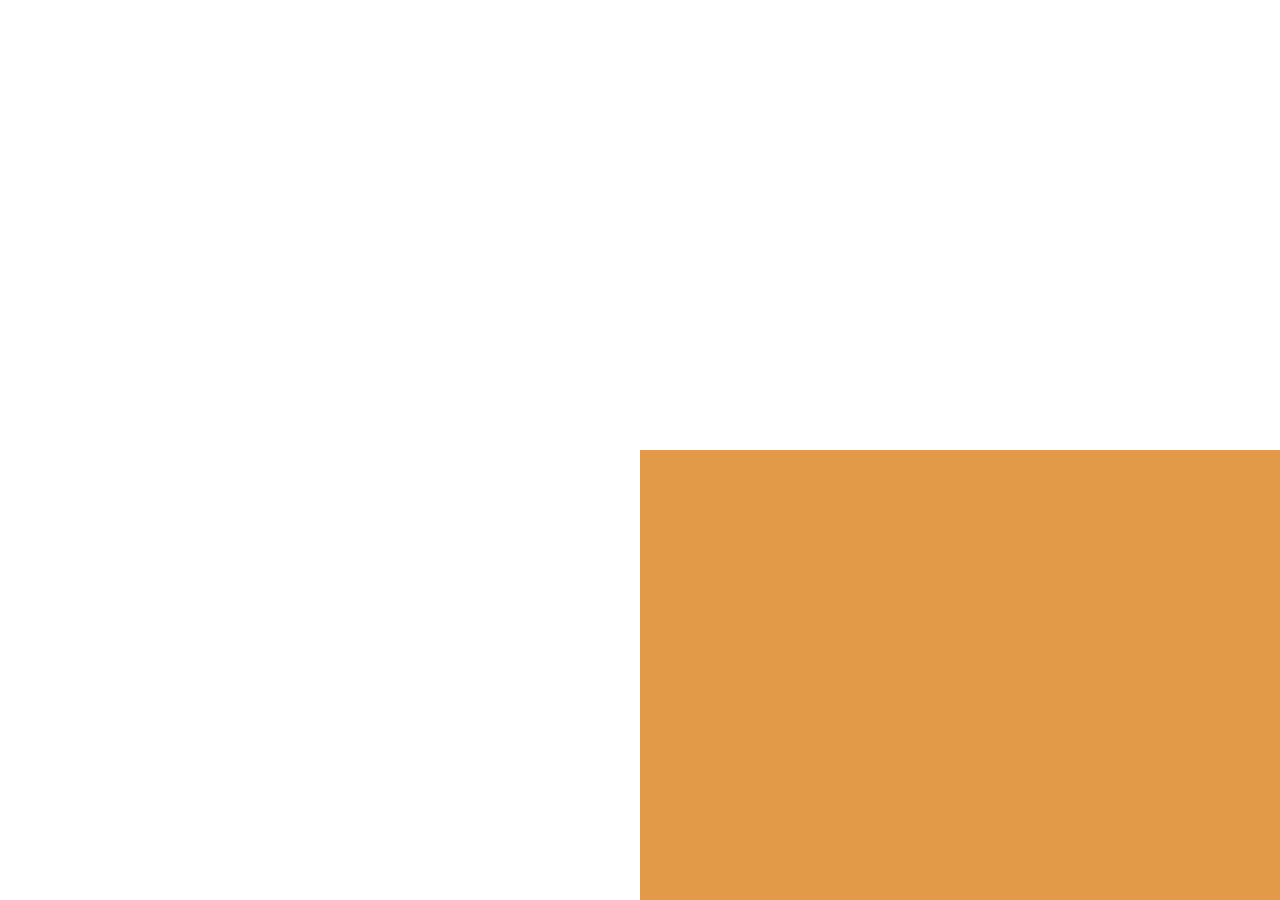
==== index.html @ 627dec2c "Add files via upload" ====
<!DOCTYPE html>
<html lang="en">

<head>
    <meta charset="UTF-8">
    <meta name="viewport" content="width=device-width, initial-scale=1.0">
    <title>Rotating Background</title>
    <link rel="stylesheet" href="style.css">
</head>

<body>
    <div class="background"></div>
    <header>HowBee</header>
    <div class="banner">
        <p>We're almost there</p>
        <p>Coming <br>
            Soon</p>
        <p>Howdy there! Get ready to be the first in line for the launch of HowBee! Our platform utilizes AI to revolutionize online video calling for learning yoga  and sign language. </p>
    </div>
   
    <!-- Your content here -->
</body>

</html>
---- style.css ----
body,
html {
    margin: 0;
    padding: 0;
    height: 100%;
    font-family: sans-serif;
    color: white;
    font-size: 16px;
}

.background {
    z-index: -1;
    position: fixed;
    width: 5000px;
    height: 5000px;
    top: 50%;
    left: 50%;
    /* Double the viewport height to ensure full coverage even when rotating */
    background: conic-gradient(rgb(13, 9, 49), rgb(13, 9, 49), rgb(13, 9, 49), rgb(227, 154, 72), rgb(227, 154, 72), rgb(227, 154, 72));
    animation: spin 30s linear infinite;
}

@keyframes spin {
    from {
        transform: translate(-50%, -50%) rotate(0deg);
        /* Maintain translation and apply rotation */
    }

    to {
        transform: translate(-50%, -50%) rotate(360deg);
        /* Maintain translation and apply rotation */
    }
}

header {
    padding: 2rem 4rem;
    color: #fff;
    font-size: 2.5rem;
    font-family: monospace;
}

.banner {
    padding: 2rem 4rem;
    margin-top: 4rem;
}

.banner p:nth-child(1) {
    font-size: 1.7rem;
    margin: 10px 0;
}

.banner p:nth-child(2) {
    font-size: 10rem;
    margin: 5px 0;
    line-height: 8rem;
}

.banner p:nth-child(3) {
    font-size: 1.3rem;
    margin: 30px 0;
    max-width: 600px;
}

.send-email {
    padding: 30px 50px;

    width: fit-content;
    position: relative
}

.send-email label {
    font-family: sans-serif;
    font-size: 12px;
    margin-bottom: 3px;
}

.send-email input {
    background-color: #ffffff59;
    outline: none;
    padding: 20px;
    border-radius: 50px;
    border: 2px solid #fff;
    margin-top: 1px;
    width: 300px;
}

button {
    background-color: #fff;
    color: black;
    border-radius: 50px;
    padding: 10px 20px;
    font-family: sans-serif;
    border: none;
    font-size: 18px;

    position: absolute;
    right: 60px;
    bottom: 40px;

}

input:focus {
    background-color: transparent;
    color: #fff;
}

@media screen and (max-width:700px) {
    html {
        font-size: 10px;
    }
    
.banner p:nth-child(2) {
    font-size: 7rem;
    
    line-height: 6rem;
}
 
  
}
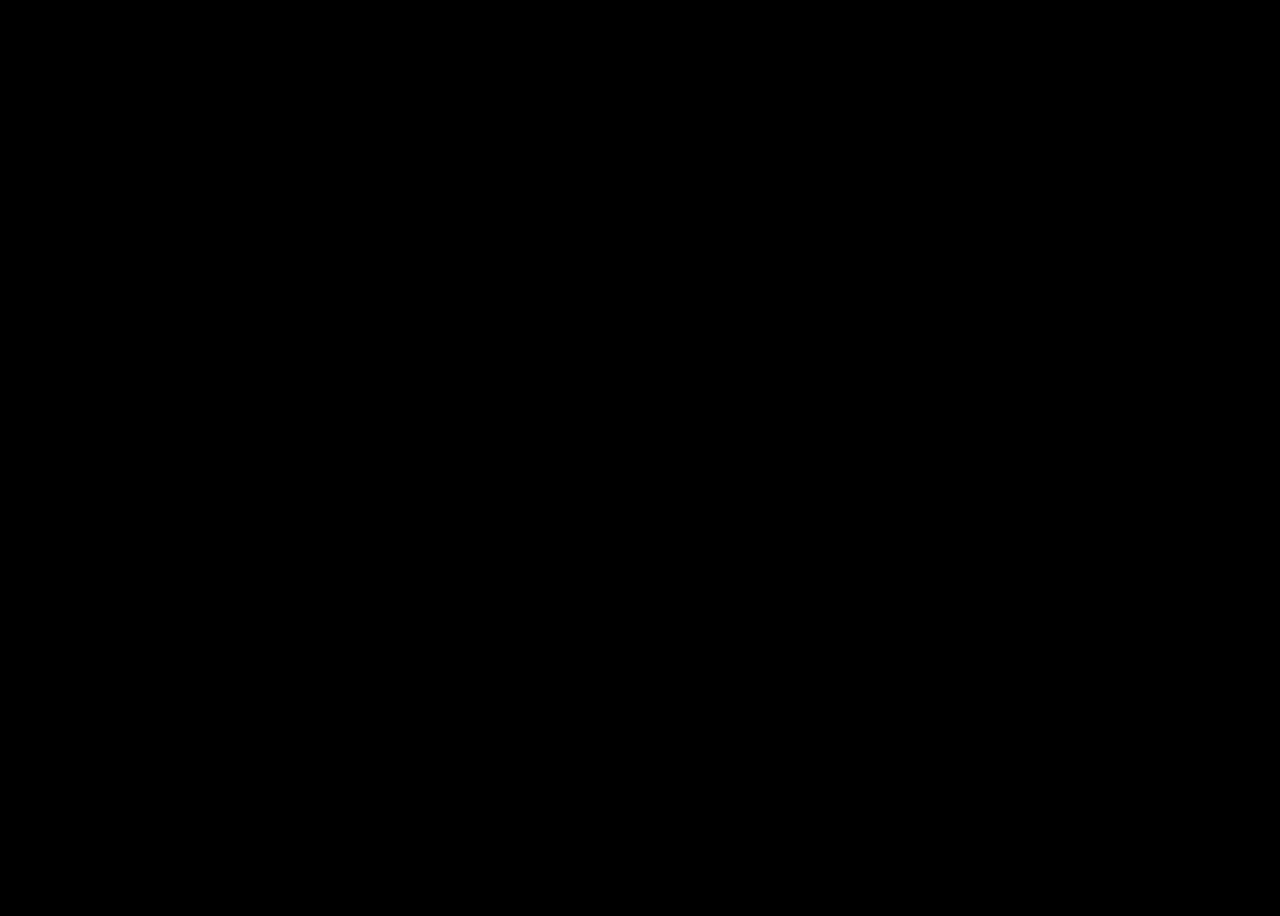
==== commit 1b34d8cb: "Add files via upload" ====
--- a/index.html
+++ b/index.html
@@ -1,24 +1,86 @@
-<!DOCTYPE html>
-<html lang="en">
-
-<head>
-    <meta charset="UTF-8">
-    <meta name="viewport" content="width=device-width, initial-scale=1.0">
-    <title>Rotating Background</title>
-    <link rel="stylesheet" href="style.css">
-</head>
-
-<body>
-    <div class="background"></div>
-    <header>HowBee</header>
-    <div class="banner">
-        <p>We're almost there</p>
-        <p>Coming <br>
-            Soon</p>
-        <p>Howdy there! Get ready to be the first in line for the launch of HowBee! Our platform utilizes AI to revolutionize online video calling for learning yoga  and sign language. </p>
-    </div>
-   
-    <!-- Your content here -->
-</body>
-
+<!DOCTYPE html>
+<html lang="en">
+
+<head>
+    <meta charset="UTF-8">
+    <meta name="viewport" content="width=device-width, initial-scale=1.0">
+    <title>Howbee</title>
+    <link rel="stylesheet" href="./style.css">
+    <style>
+        body {
+            background-color: black;
+            width: 100vw;
+            height: 100vh;
+            display: flex;
+            justify-content: center;
+            align-items: center;
+            overflow: hidden;
+        }
+        .circle {
+            width: 30px;
+            height: 30px;
+            background: radial-gradient(circle, #FFFFFF 0%, #ffb55c 20%);
+            border-radius: 50%;
+            animation: expandCircle 10s forwards;
+        }
+        @keyframes expandCircle {
+            0% {
+                width: 20px;
+                height: 20px
+            }
+            100% {
+                width: 5000px;
+                height: 5000px;
+                background: radial-gradient(circle, #FFFFFF 0%, #ffb55c 20%);
+            }
+        }
+
+        .overlay {
+            width: 200px;
+            position: absolute;
+            bottom: 10px;
+            right: 10px;
+            z-index: 999999999;
+            height: 50px;
+            background: black;
+        }
+
+        .circle {
+            display: none;
+        }
+        .main-anime{
+            width: 100vw;
+        }
+    </style>
+</head>
+
+<body>
+    <div class="main-anime">
+        <spline-viewer id="latto-anime"
+            url="https://prod.spline.design/ioBZG-9aoxA2ut0X/scene.splinecode"></spline-viewer>
+    </div>
+    <div class="overlay">
+    </div>
+    <div class="circle">
+    </div>
+    <script type="module" src="https://unpkg.com/@splinetool/viewer@1.4.6/build/spline-viewer.js"></script>
+    <script>
+        console.log(document.getElementById("shadow-root"))
+        let mainAnime = document.querySelector(".main-anime");
+        console.log(
+            document.body
+        )
+        mainAnime.addEventListener("click", () => {
+            setTimeout(() => {
+                mainAnime.style.display = 'none';
+                document.querySelector(".overlay").style.display = 'none';
+                document.querySelector(".circle").style.display = 'block'
+            }, 3000);
+            setTimeout(() => {
+                window.location.href = "./howbee_intro.html"
+            }, 6000);
+        });
+    </script>
+</body>
+
 </html>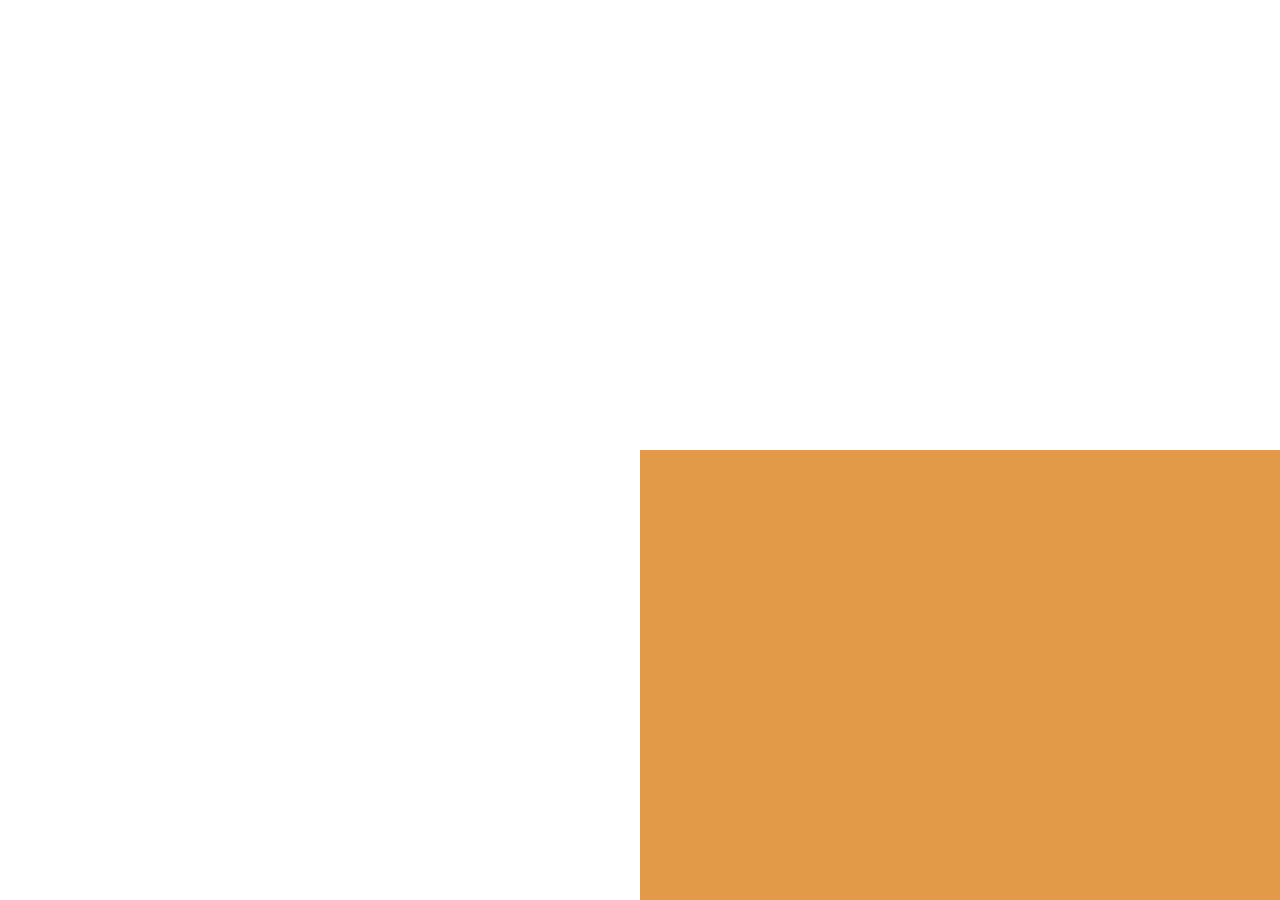
==== commit 8a0f28b6: "Add files via upload" ====
--- a/index.html
+++ b/index.html
@@ -1,86 +1,24 @@
-<!DOCTYPE html>
-<html lang="en">
-
-<head>
-    <meta charset="UTF-8">
-    <meta name="viewport" content="width=device-width, initial-scale=1.0">
-    <title>Howbee</title>
-    <link rel="stylesheet" href="./style.css">
-    <style>
-        body {
-            background-color: black;
-            width: 100vw;
-            height: 100vh;
-            display: flex;
-            justify-content: center;
-            align-items: center;
-            overflow: hidden;
-        }
-        .circle {
-            width: 30px;
-            height: 30px;
-            background: radial-gradient(circle, #FFFFFF 0%, #ffb55c 20%);
-            border-radius: 50%;
-            animation: expandCircle 10s forwards;
-        }
-        @keyframes expandCircle {
-            0% {
-                width: 20px;
-                height: 20px
-            }
-            100% {
-                width: 5000px;
-                height: 5000px;
-                background: radial-gradient(circle, #FFFFFF 0%, #ffb55c 20%);
-            }
-        }
-
-        .overlay {
-            width: 200px;
-            position: absolute;
-            bottom: 10px;
-            right: 10px;
-            z-index: 999999999;
-            height: 50px;
-            background: black;
-        }
-
-        .circle {
-            display: none;
-        }
-        .main-anime{
-            width: 100vw;
-        }
-    </style>
-</head>
-
-<body>
-    <div class="main-anime">
-        <spline-viewer id="latto-anime"
-            url="https://prod.spline.design/ioBZG-9aoxA2ut0X/scene.splinecode"></spline-viewer>
-    </div>
-    <div class="overlay">
-    </div>
-    <div class="circle">
-    </div>
-    <script type="module" src="https://unpkg.com/@splinetool/viewer@1.4.6/build/spline-viewer.js"></script>
-    <script>
-        console.log(document.getElementById("shadow-root"))
-        let mainAnime = document.querySelector(".main-anime");
-        console.log(
-            document.body
-        )
-        mainAnime.addEventListener("click", () => {
-            setTimeout(() => {
-                mainAnime.style.display = 'none';
-                document.querySelector(".overlay").style.display = 'none';
-                document.querySelector(".circle").style.display = 'block'
-            }, 3000);
-            setTimeout(() => {
-                window.location.href = "./howbee_intro.html"
-            }, 6000);
-        });
-    </script>
-</body>
-
-</html>+<!DOCTYPE html>
+<html lang="en">
+
+<head>
+    <meta charset="UTF-8">
+    <meta name="viewport" content="width=device-width, initial-scale=1.0">
+    <title>HowBee</title>
+    <link rel="stylesheet" href="style.css">
+</head>
+
+<body>
+    <div class="background"></div>
+    <header>HowBee</header>
+    <div class="banner">
+        <p>We're almost there</p>
+        <p>Coming <br>
+            Soon</p>
+        <p>Howdy there! Get ready to be the first in line for the launch of HowBee! Our platform utilizes AI to revolutionize online video calling for learning yoga  and sign language. </p>
+    </div>
+   
+    <!-- Your content here -->
+</body>
+
+</html>
--- a/style.css
+++ b/style.css
@@ -0,0 +1,119 @@
+body,
+html {
+    margin: 0;
+    padding: 0;
+    height: 100%;
+    font-family: sans-serif;
+    color: white;
+    font-size: 16px;
+}
+
+.background {
+    z-index: -1;
+    position: fixed;
+    width: 5000px;
+    height: 5000px;
+    top: 50%;
+    left: 50%;
+    /* Double the viewport height to ensure full coverage even when rotating */
+    background: conic-gradient(rgb(13, 9, 49), rgb(13, 9, 49), rgb(13, 9, 49), rgb(227, 154, 72), rgb(227, 154, 72), rgb(227, 154, 72));
+    animation: spin 30s linear infinite;
+}
+
+@keyframes spin {
+    from {
+        transform: translate(-50%, -50%) rotate(0deg);
+        /* Maintain translation and apply rotation */
+    }
+
+    to {
+        transform: translate(-50%, -50%) rotate(360deg);
+        /* Maintain translation and apply rotation */
+    }
+}
+
+header {
+    padding: 2rem 4rem;
+    color: #fff;
+    font-size: 2.5rem;
+    font-family: monospace;
+}
+
+.banner {
+    padding: 2rem 4rem;
+    margin-top: 4rem;
+}
+
+.banner p:nth-child(1) {
+    font-size: 1.7rem;
+    margin: 10px 0;
+}
+
+.banner p:nth-child(2) {
+    font-size: 10rem;
+    margin: 5px 0;
+    line-height: 8rem;
+}
+
+.banner p:nth-child(3) {
+    font-size: 1.3rem;
+    margin: 30px 0;
+    max-width: 600px;
+}
+
+.send-email {
+    padding: 30px 50px;
+
+    width: fit-content;
+    position: relative
+}
+
+.send-email label {
+    font-family: sans-serif;
+    font-size: 12px;
+    margin-bottom: 3px;
+}
+
+.send-email input {
+    background-color: #ffffff59;
+    outline: none;
+    padding: 20px;
+    border-radius: 50px;
+    border: 2px solid #fff;
+    margin-top: 1px;
+    width: 300px;
+}
+
+button {
+    background-color: #fff;
+    color: black;
+    border-radius: 50px;
+    padding: 10px 20px;
+    font-family: sans-serif;
+    border: none;
+    font-size: 18px;
+
+    position: absolute;
+    right: 60px;
+    bottom: 40px;
+
+}
+
+input:focus {
+    background-color: transparent;
+    color: #fff;
+}
+
+@media screen and (max-width:700px) {
+    html {
+        font-size: 10px;
+    }
+    
+.banner p:nth-child(2) {
+    font-size: 7rem;
+    
+    line-height: 6rem;
+}
+ 
+  
+}